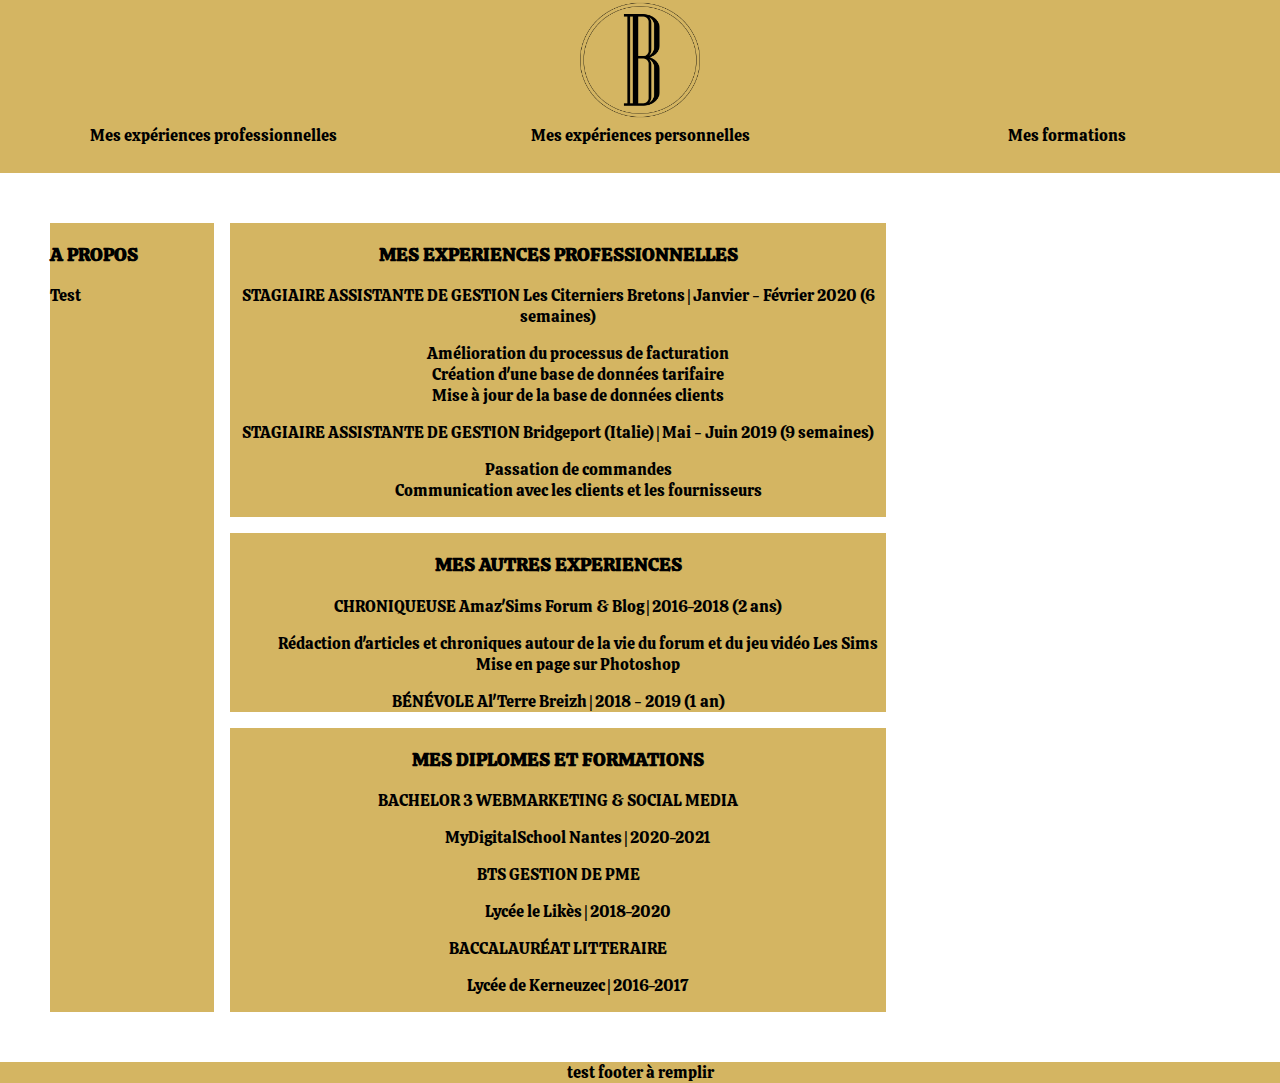
==== Portfolio/CV.html @ d0ef68d0 "ajout grid CV" ====
<!DOCTYPE html>
  <html lang="fr">
    <head>
      <meta charset="UTF-8">
      <title>MON CV</title>
      <link rel="stylesheet" href="css/stylecv.css">

    </head>
    <body>
    <!-- Header -->
    <header> 
      <div class="box header">
    <img class="img" src="img/logob.png" alt="logo" height="120" width="120"> 
      </div>
  </header>
  <!-- Navigation -->
  <nav>
  	<ul class="box menu">
  		<li class="experiencespro"><a href="#experiencespro">Mes expériences professionnelles</a></li>
  		<li class="experiencesperso"><a href="#autresexperiences">Mes expériences personnelles</a></li>
  		<li class="formations"><a href="#formations">Mes formations</a></li>
  	</ul>
  </nav>
  <!-- CV -->
  <main class="wrapper">
    <div class="aboutme">
    <h3 id="aboutme">A PROPOS</h3>
    <div>Test
    </div></div>
    <div class="boxcontent4">
   <h3 id="experiencespro">MES EXPERIENCES PROFESSIONNELLES</h3>
    		<div>STAGIAIRE ASSISTANTE DE GESTION
    		Les Citerniers Bretons | Janvier - Février 2020 (6 semaines)
    		<ul>
    			<li>Amélioration du processus de facturation</li>
    			<li>Création d'une base de données tarifaire</li>
    			<li>Mise à jour de la base de données clients</li>
    		</ul></div>
    		<div>STAGIAIRE ASSISTANTE DE GESTION
    		Bridgeport (Italie) | Mai - Juin 2019 (9 semaines)
    		<ul>
    			<li>Passation de commandes</li>
    			<li>Communication avec les clients et les fournisseurs</li>
    		</ul></div></div>
        <div class="boxcontent5">
  <h3 id="autresexperiences"> MES AUTRES EXPERIENCES</h3>
    		<div>CHRONIQUEUSE
    			Amaz'Sims Forum & Blog | 2016-2018 (2 ans)
    			<ul>
    				<li>Rédaction d'articles et chroniques autour de la vie du forum et du jeu vidéo Les Sims</li>
    				<li>Mise en page sur Photoshop</li>
    			</ul></div>
    			<div>BÉNÉVOLE
    				Al'Terre Breizh | 2018 - 2019 (1 an)
    			</div></div>
          <div class="boxcontent6">
  <h3 id="formations"> MES DIPLOMES ET FORMATIONS</h3>
    		<div>BACHELOR 3 WEBMARKETING & SOCIAL MEDIA
    		<ul>
    			<li>MyDigitalSchool Nantes | 2020-2021</li>
    		</ul></div>
    			<div>BTS GESTION DE PME
    			<ul>
    				<li>Lycée le Likès | 2018-2020</li>
    			</ul></div>
    			<div>BACCALAURÉAT LITTERAIRE
    				<ul>
    					<li>Lycée de Kerneuzec | 2016-2017</li>
    				</ul></div></div>
  </main>
  <footer> test footer à remplir</footer>
  </body>
  </html>
---- Portfolio/css/stylecv.css ----
@import url('https://fonts.googleapis.com/css2?family=Calistoga&display=swap');
	html, body, p{
		margin:0;
		padding:0;
	}

	header, footer{
		background-color:#d4b562; /*Couleur de fond*/
		text-align:center;/*texte centré*/
	}

	body{
		font-family: 'Calistoga', cursive;
	  background-image: url(http://getwallpapers.com/wallpaper/full/8/5/0/1394178-amazing-black-and-gold-background-1920x1080.jpg);
	  color: black;
	}

	li{
	list-style: none;
}

	main{
		margin : 50px;
	}
	/*----------------------------FLEX------------------------------------*/

	.menu{
		display: flex;
		flex-direction: row;
		justify-content: center;
	  	text-align: center;
	        list-style: none; 
	        padding: 0; 
	        margin: 0;  
	}
	.experiencespro { 
	        background-color: #d4b562;
	}

	.experiencesperso { 
	        background-color: #d4b562;
	}

	.formations { 
	        background-color: #d4b562;
	}
	.apropos {
			background-color: #d4b562;
	}

	.cv {
			background-color: #d4b562;
	}

	.contact{
			background-color: #d4b562;
	}

	a { 
	        color: black; 
	        font-size: 1em;
	        text-decoration: none; 
	}

	.menu{
	        display:flex;
	        align-items:center;
	        justify-content : center;
	        height:6em;
	}

	.menu, .experiencespro, .experiencesperso, .formations, .apropos, .cv, .contact{
	        flex:1;
	        height: 3em;
	}
/*-------------------- GRID CV-------------------- */
.wrapper{
			  display: grid;
			  grid-template-columns: 0.5fr 2fr 1fr;
			  grid-template-rows: repeat (6,1fr);
			  grid-gap: 1em
	}

	.aboutme {
		grid-column: 1/2;
		grid-row: 1/4;
		background-color: #d4b562;
	}
	.boxcontent4 {
 			grid-column: 2/3;
	        grid-row:: 1/2;
			background-color: #d4b562;

	}
	.boxcontent4{
		text-align: center;
	}
	.boxcontent5 {
 			grid-column: 2/3;
	        grid-row:: 2/3;
			background-color: #d4b562;

	}
	.boxcontent5{
		text-align: center;
	}
.boxcontent6 {
 			grid-column: 2/3;
	        grid-row:: 3/4;
			background-color: #d4b562;

	}
	.boxcontent6{
		text-align: center;
	}
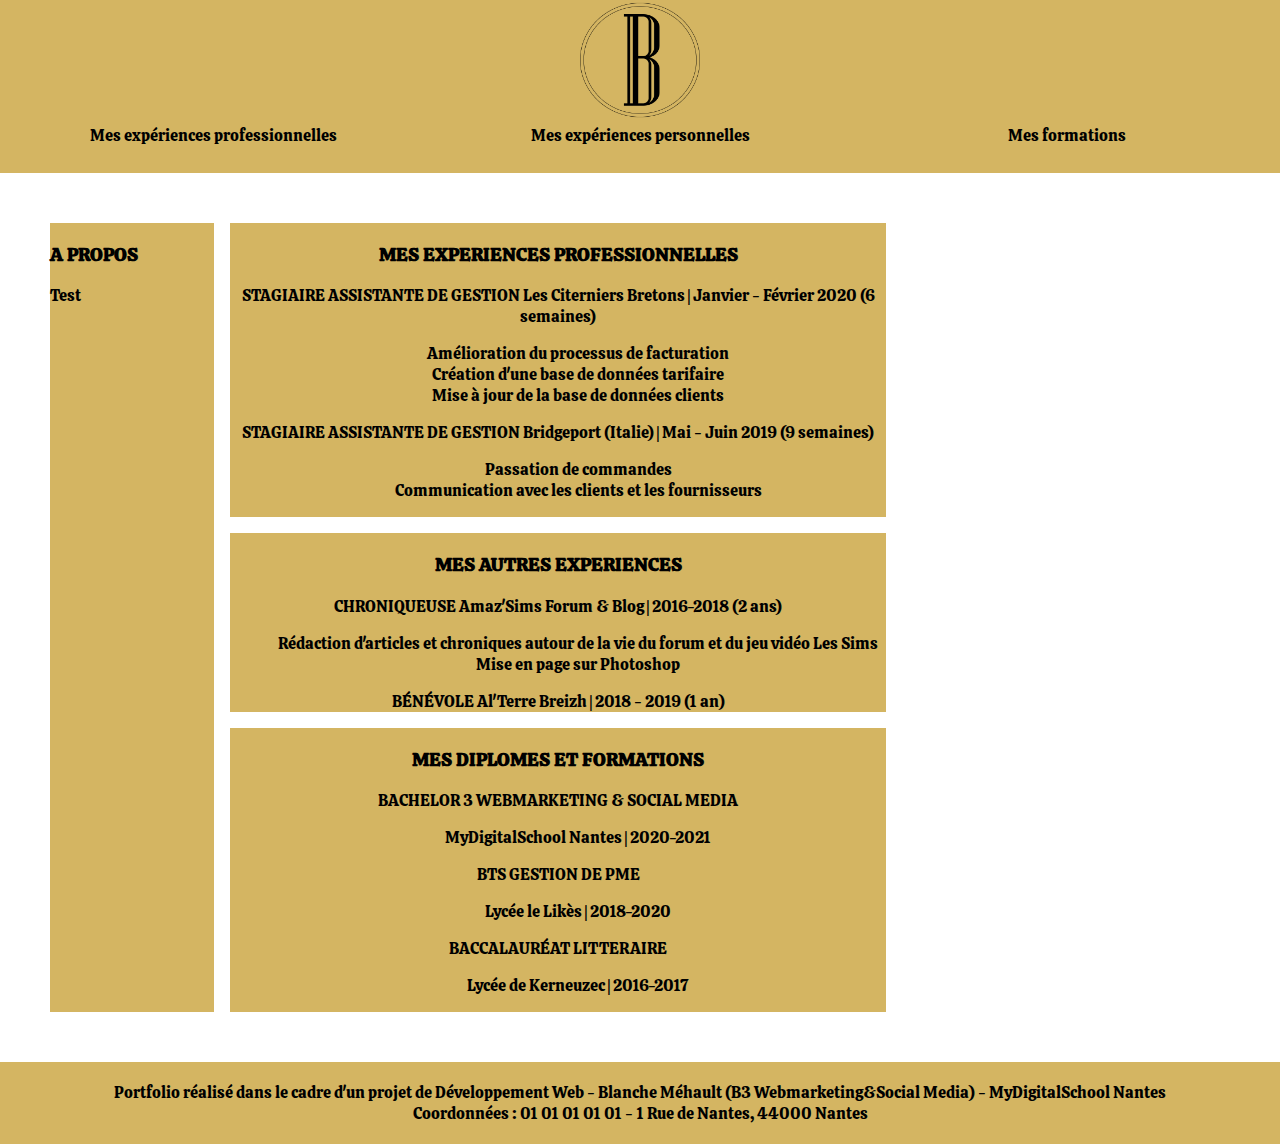
==== commit 3821a3e1: "corrections" ====
--- a/Portfolio/CV.html
+++ b/Portfolio/CV.html
@@ -68,6 +68,7 @@
     					<li>Lycée de Kerneuzec | 2016-2017</li>
     				</ul></div></div>
   </main>
-  <footer> test footer à remplir</footer>
+  <footer><div>Portfolio réalisé dans le cadre d'un projet de Développement Web - Blanche Méhault (B3 Webmarketing&Social Media) - MyDigitalSchool Nantes</div>
+        <div> Coordonnées : 01 01 01 01 01 - 1 Rue de Nantes, 44000 Nantes</div></footer>
   </body>
   </html>
--- a/Portfolio/css/stylecv.css
+++ b/Portfolio/css/stylecv.css
@@ -22,6 +22,10 @@
 	main{
 		margin : 50px;
 	}
+
+	footer{
+	padding:20px 20px;/*Marge verticale*/
+}
 	/*----------------------------FLEX------------------------------------*/
 
 	.menu{
@@ -79,6 +83,7 @@
 			  grid-template-columns: 0.5fr 2fr 1fr;
 			  grid-template-rows: repeat (6,1fr);
 			  grid-gap: 1em
+
 	}
 
 	.aboutme {
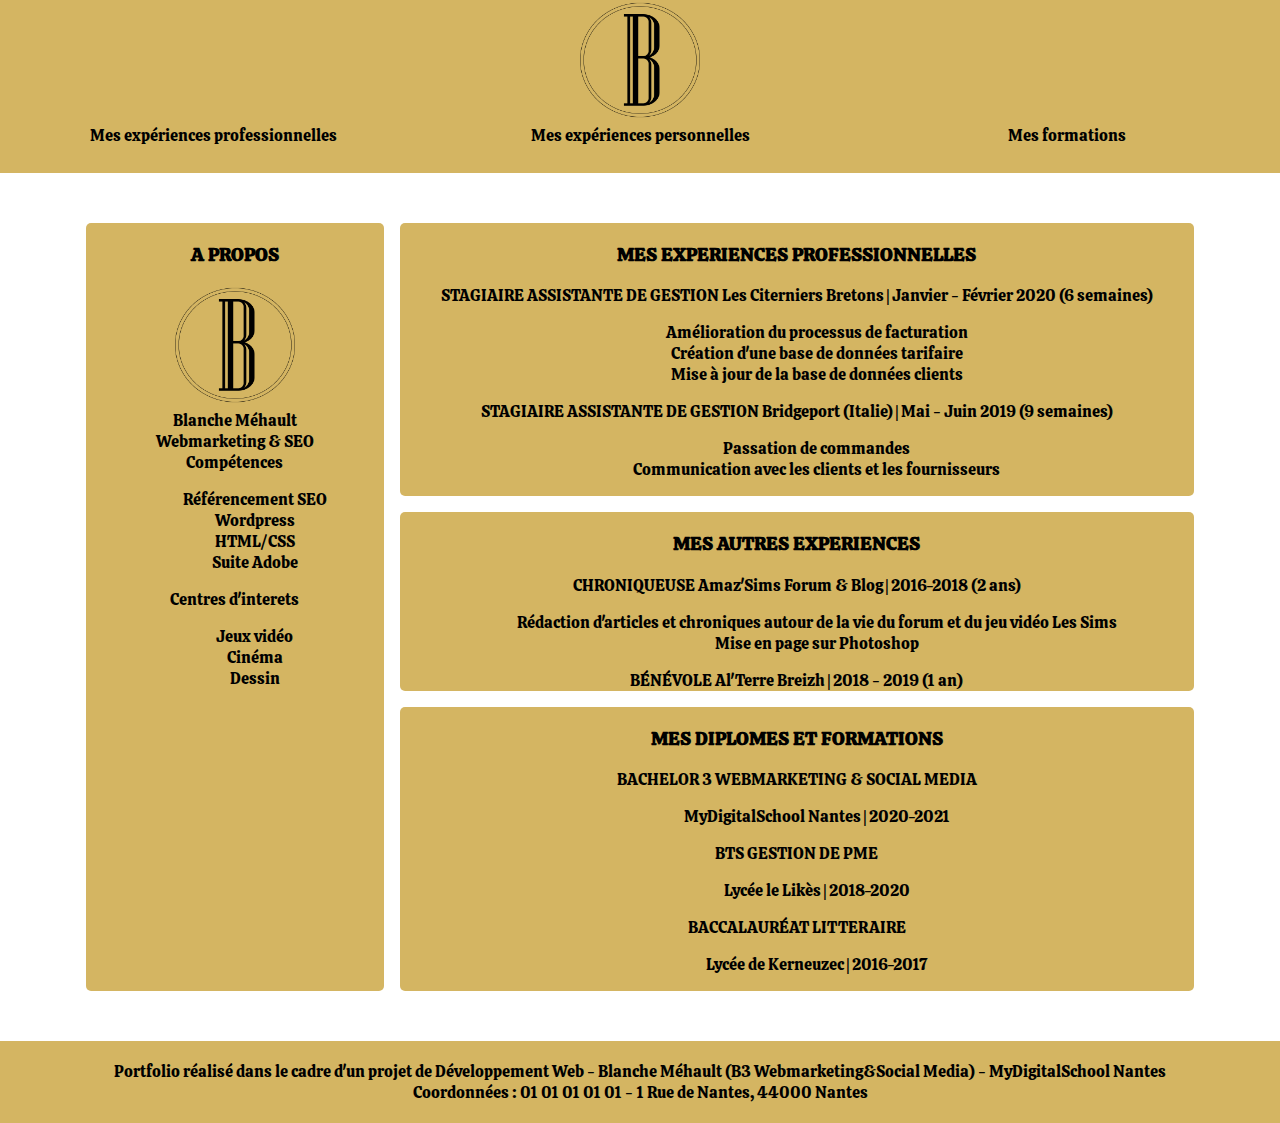
==== commit a7295bd8: "fin grid ajout html a propos" ====
--- a/Portfolio/CV.html
+++ b/Portfolio/CV.html
@@ -25,8 +25,23 @@
   <main class="wrapper">
     <div class="aboutme">
     <h3 id="aboutme">A PROPOS</h3>
-    <div>Test
-    </div></div>
+    <center><img class="profil" src="img/logob.png" alt="photo de profil" height="120" width="120"></center>
+    <div class="name">Blanche Méhault</div>
+    <div class="domain"> Webmarketing & SEO</div>
+    <div class="skills"> Compétences </div>
+    <ul class="skillscontent">
+      <li>Référencement SEO</li>
+      <li>Wordpress</li>
+      <li> HTML/CSS </li>
+      <li> Suite Adobe</li>
+    </ul>
+    <div class="hobbies"> Centres d'interets</div>
+    <ul class="hobbiescontent">
+      <li> Jeux vidéo</li>
+      <li> Cinéma</li>
+      <li> Dessin</li>
+    </ul>
+  </div>
     <div class="boxcontent4">
    <h3 id="experiencespro">MES EXPERIENCES PROFESSIONNELLES</h3>
     		<div>STAGIAIRE ASSISTANTE DE GESTION
--- a/Portfolio/css/stylecv.css
+++ b/Portfolio/css/stylecv.css
@@ -2,6 +2,7 @@
 	html, body, p{
 		margin:0;
 		padding:0;
+
 	}
 
 	header, footer{
@@ -80,44 +81,54 @@
 /*-------------------- GRID CV-------------------- */
 .wrapper{
 			  display: grid;
-			  grid-template-columns: 0.5fr 2fr 1fr;
+			  grid-template-columns: 0.1fr 1.5fr 4fr 0.1fr;
 			  grid-template-rows: repeat (6,1fr);
 			  grid-gap: 1em
 
 	}
 
 	.aboutme {
-		grid-column: 1/2;
+		grid-column: 2/3;
 		grid-row: 1/4;
 		background-color: #d4b562;
+		border-radius: 5px
 	}
 	.boxcontent4 {
- 			grid-column: 2/3;
+ 			grid-column: 3/4;
 	        grid-row:: 1/2;
 			background-color: #d4b562;
+			border-radius: 5px
 
 	}
 	.boxcontent4{
 		text-align: center;
 	}
 	.boxcontent5 {
- 			grid-column: 2/3;
+ 			grid-column: 3/4;
 	        grid-row:: 2/3;
 			background-color: #d4b562;
+			border-radius: 5px
 
 	}
 	.boxcontent5{
 		text-align: center;
 	}
 .boxcontent6 {
- 			grid-column: 2/3;
+ 			grid-column: 3/4;
 	        grid-row:: 3/4;
 			background-color: #d4b562;
+			border-radius: 5px
 
 	}
 	.boxcontent6{
 		text-align: center;
 	}
 
+/* ------------------ A PROPOS -----------*/
 
-
+.aboutme{
+	text-align: center;
+	}
+ul{
+	justify-content: center;
+	}
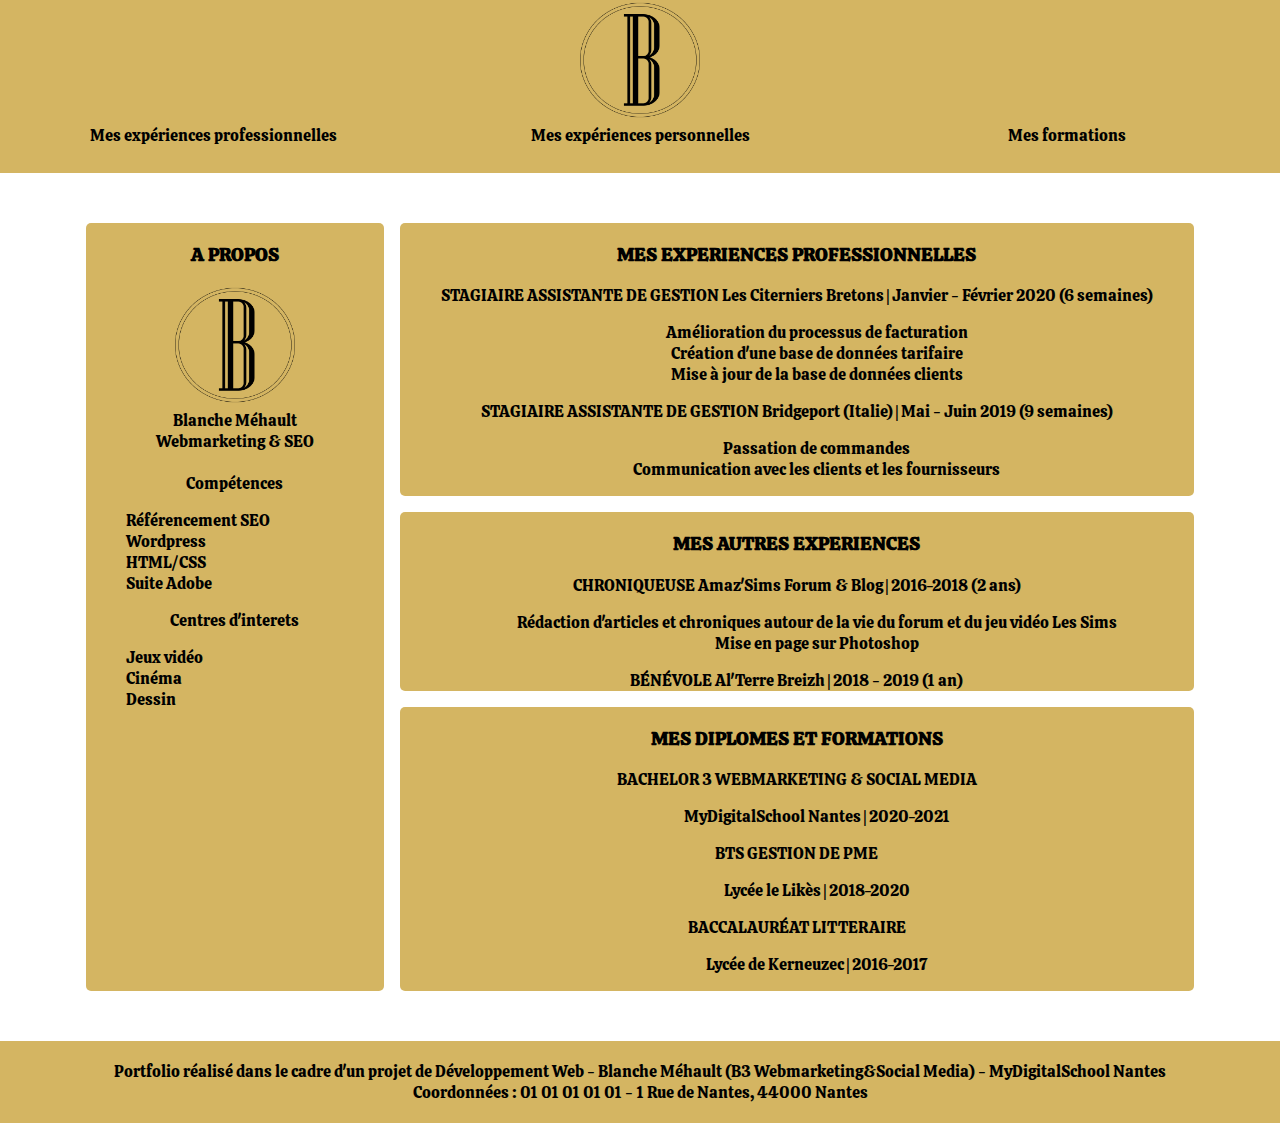
==== commit 78a7749f: "correction html grid" ====
--- a/Portfolio/CV.html
+++ b/Portfolio/CV.html
@@ -23,25 +23,28 @@
   </nav>
   <!-- CV -->
   <main class="wrapper">
+    <!--A propos-->
     <div class="aboutme">
     <h3 id="aboutme">A PROPOS</h3>
     <center><img class="profil" src="img/logob.png" alt="photo de profil" height="120" width="120"></center>
     <div class="name">Blanche Méhault</div>
     <div class="domain"> Webmarketing & SEO</div>
+    <br>
     <div class="skills"> Compétences </div>
     <ul class="skillscontent">
       <li>Référencement SEO</li>
       <li>Wordpress</li>
-      <li> HTML/CSS </li>
-      <li> Suite Adobe</li>
+      <li>HTML/CSS </li>
+      <li>Suite Adobe</li>
     </ul>
     <div class="hobbies"> Centres d'interets</div>
     <ul class="hobbiescontent">
-      <li> Jeux vidéo</li>
-      <li> Cinéma</li>
-      <li> Dessin</li>
+      <li>Jeux vidéo</li>
+      <li>Cinéma</li>
+      <li>Dessin</li>
     </ul>
   </div>
+  <!--Expériences-->
     <div class="boxcontent4">
    <h3 id="experiencespro">MES EXPERIENCES PROFESSIONNELLES</h3>
     		<div>STAGIAIRE ASSISTANTE DE GESTION
--- a/Portfolio/css/stylecv.css
+++ b/Portfolio/css/stylecv.css
@@ -126,9 +126,6 @@
 
 /* ------------------ A PROPOS -----------*/
 
-.aboutme{
+#aboutme, .name, .domain, .skills, .hobbies{
 	text-align: center;
 	}
-ul{
-	justify-content: center;
-	}
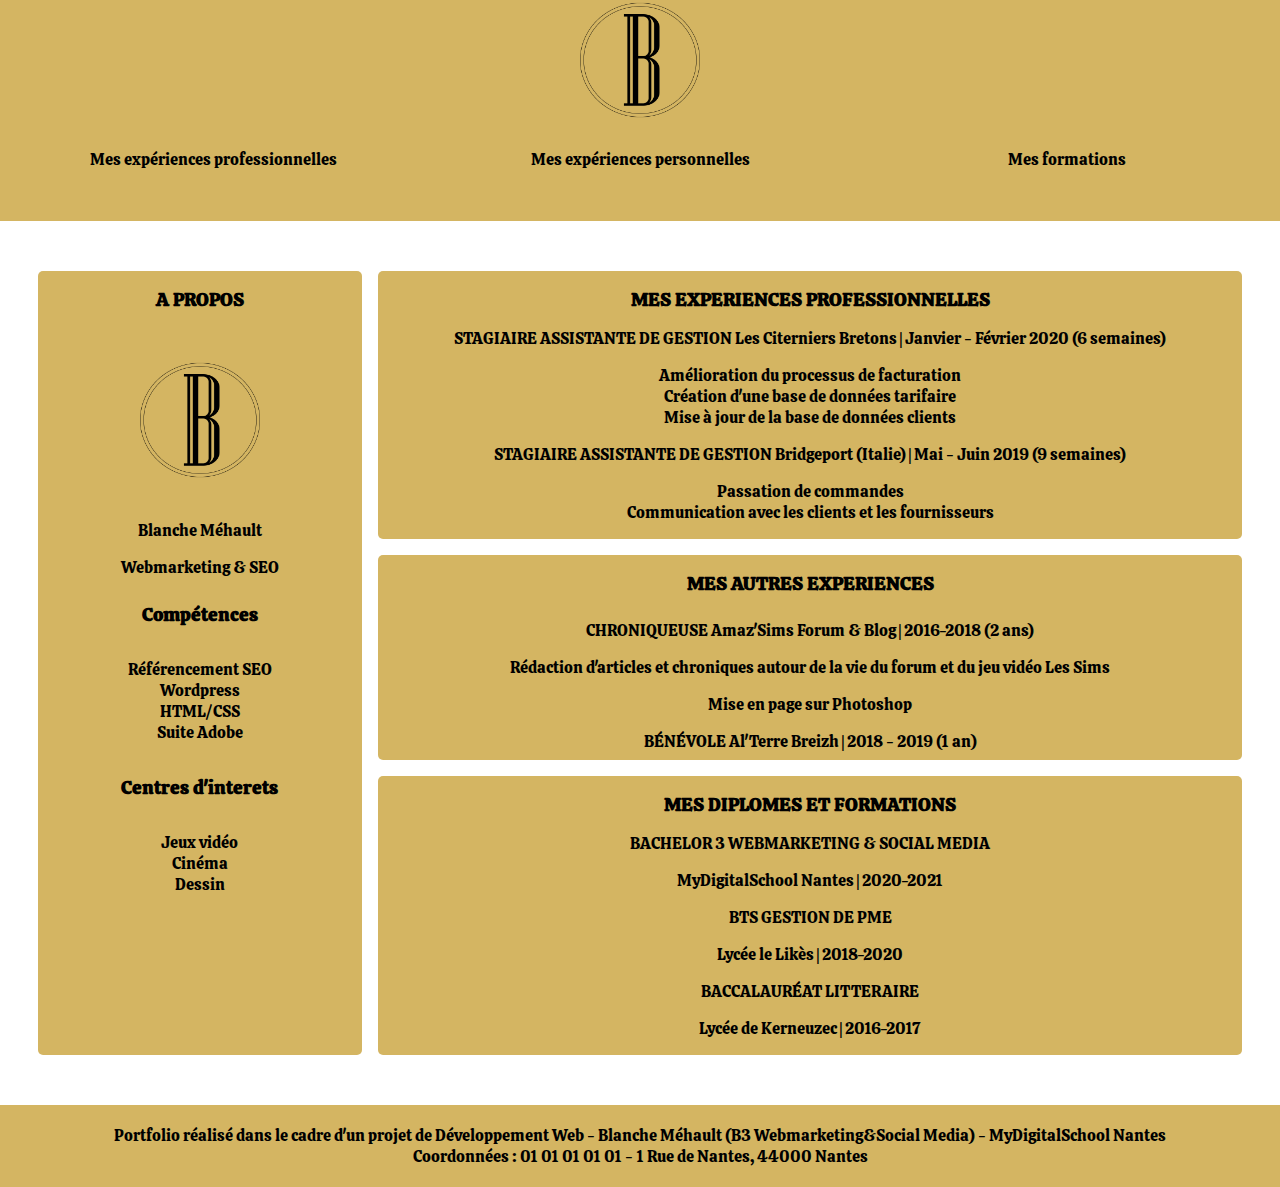
==== commit 60f30a62: "remplacement fichier" ====
--- a/Portfolio/CV.html
+++ b/Portfolio/CV.html
@@ -25,19 +25,20 @@
   <main class="wrapper">
     <!--A propos-->
     <div class="aboutme">
-    <h3 id="aboutme">A PROPOS</h3>
-    <center><img class="profil" src="img/logob.png" alt="photo de profil" height="120" width="120"></center>
-    <div class="name">Blanche Méhault</div>
-    <div class="domain"> Webmarketing & SEO</div>
-    <br>
-    <div class="skills"> Compétences </div>
+    <h3>A PROPOS</h3>
+    <div class="profil">
+      <img src="img/logob.png" alt="photo de profil">
+    </div>
+    <p>Blanche Méhault</p>
+    <p> Webmarketing & SEO</p>
+    <h3> Compétences </h3>
     <ul class="skillscontent">
       <li>Référencement SEO</li>
       <li>Wordpress</li>
       <li>HTML/CSS </li>
       <li>Suite Adobe</li>
     </ul>
-    <div class="hobbies"> Centres d'interets</div>
+    <h3> Centres d'interets</h3>
     <ul class="hobbiescontent">
       <li>Jeux vidéo</li>
       <li>Cinéma</li>
@@ -46,7 +47,7 @@
   </div>
   <!--Expériences-->
     <div class="boxcontent4">
-   <h3 id="experiencespro">MES EXPERIENCES PROFESSIONNELLES</h3>
+   <h3>MES EXPERIENCES PROFESSIONNELLES</h3>
     		<div>STAGIAIRE ASSISTANTE DE GESTION
     		Les Citerniers Bretons | Janvier - Février 2020 (6 semaines)
     		<ul>
@@ -61,18 +62,14 @@
     			<li>Communication avec les clients et les fournisseurs</li>
     		</ul></div></div>
         <div class="boxcontent5">
-  <h3 id="autresexperiences"> MES AUTRES EXPERIENCES</h3>
-    		<div>CHRONIQUEUSE
-    			Amaz'Sims Forum & Blog | 2016-2018 (2 ans)
-    			<ul>
-    				<li>Rédaction d'articles et chroniques autour de la vie du forum et du jeu vidéo Les Sims</li>
-    				<li>Mise en page sur Photoshop</li>
-    			</ul></div>
-    			<div>BÉNÉVOLE
-    				Al'Terre Breizh | 2018 - 2019 (1 an)
-    			</div></div>
+  <h3> MES AUTRES EXPERIENCES</h3>
+    		<p>CHRONIQUEUSE Amaz'Sims Forum & Blog | 2016-2018 (2 ans)</p>
+    			<p>Rédaction d'articles et chroniques autour de la vie du forum et du jeu vidéo Les Sims</p>
+    				<p>Mise en page sur Photoshop</p>
+    			<p>BÉNÉVOLE	Al'Terre Breizh | 2018 - 2019 (1 an)</p>
+    			</div>
           <div class="boxcontent6">
-  <h3 id="formations"> MES DIPLOMES ET FORMATIONS</h3>
+  <h3> MES DIPLOMES ET FORMATIONS</h3>
     		<div>BACHELOR 3 WEBMARKETING & SOCIAL MEDIA
     		<ul>
     			<li>MyDigitalSchool Nantes | 2020-2021</li>
--- a/Portfolio/css/stylecv.css
+++ b/Portfolio/css/stylecv.css
@@ -1,11 +1,20 @@
 @import url('https://fonts.googleapis.com/css2?family=Calistoga&display=swap');
-	html, body, p{
-		margin:0;
-		padding:0;
 
-	}
+* {
+	margin:0;
+	padding:0;
+	box-sizing: border-box;
+}
 
-	header, footer{
+h3 {
+	padding: 1rem;
+}
+
+p {
+	padding: 0.5rem;
+}
+
+header, footer{
 		background-color:#d4b562; /*Couleur de fond*/
 		text-align:center;/*texte centré*/
 	}
@@ -21,43 +30,22 @@
 }
 
 	main{
-		margin : 50px;
+		margin : 50px 0px;
+		text-align: center;
 	}
 
 	footer{
-	padding:20px 20px;/*Marge verticale*/
+	padding:20px;/*Marge verticale*/
 }
 	/*----------------------------FLEX------------------------------------*/
 
 	.menu{
 		display: flex;
-		flex-direction: row;
 		justify-content: center;
 	  	text-align: center;
 	        list-style: none; 
 	        padding: 0; 
-	        margin: 0;  
-	}
-	.experiencespro { 
-	        background-color: #d4b562;
-	}
-
-	.experiencesperso { 
-	        background-color: #d4b562;
-	}
-
-	.formations { 
-	        background-color: #d4b562;
-	}
-	.apropos {
-			background-color: #d4b562;
-	}
-
-	.cv {
-			background-color: #d4b562;
-	}
-
-	.contact{
+			margin: 0;
 			background-color: #d4b562;
 	}
 
@@ -74,7 +62,7 @@
 	        height:6em;
 	}
 
-	.menu, .experiencespro, .experiencesperso, .formations, .apropos, .cv, .contact{
+	.menu li{
 	        flex:1;
 	        height: 3em;
 	}
@@ -84,7 +72,6 @@
 			  grid-template-columns: 0.1fr 1.5fr 4fr 0.1fr;
 			  grid-template-rows: repeat (6,1fr);
 			  grid-gap: 1em
-
 	}
 
 	.aboutme {
@@ -95,37 +82,38 @@
 	}
 	.boxcontent4 {
  			grid-column: 3/4;
-	        grid-row:: 1/2;
+	        grid-row: 1/2;
 			background-color: #d4b562;
 			border-radius: 5px
+	}
 
-	}
-	.boxcontent4{
-		text-align: center;
-	}
 	.boxcontent5 {
  			grid-column: 3/4;
-	        grid-row:: 2/3;
+	        grid-row: 2/3;
 			background-color: #d4b562;
 			border-radius: 5px
-
-	}
-	.boxcontent5{
-		text-align: center;
 	}
 .boxcontent6 {
  			grid-column: 3/4;
-	        grid-row:: 3/4;
+	        grid-row: 3/4;
 			background-color: #d4b562;
 			border-radius: 5px
-
-	}
-	.boxcontent6{
-		text-align: center;
 	}
 
 /* ------------------ A PROPOS -----------*/
 
-#aboutme, .name, .domain, .skills, .hobbies{
-	text-align: center;
-	}
+ul,.domain {
+	padding: 1rem;
+}
+
+.profil {
+	display: flex;
+	justify-content: center;
+	padding: 2rem;
+}
+
+.profil img {
+	height: 120px;
+	width: 120px;
+}
+
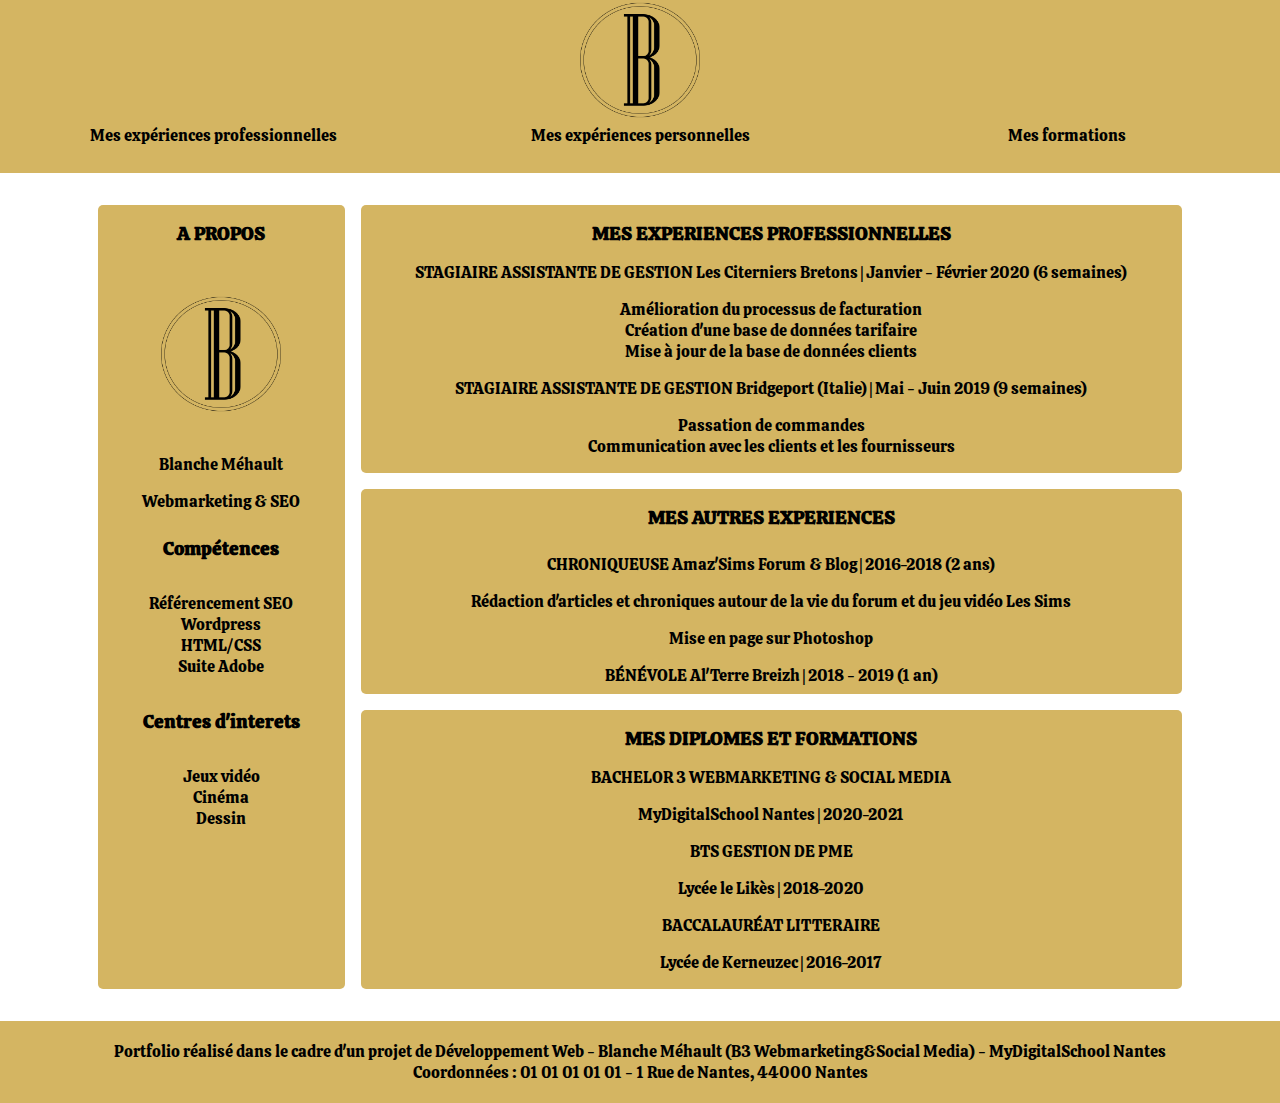
==== commit 4170da8f: "indentation + correction grid" ====
--- a/Portfolio/CV.html
+++ b/Portfolio/CV.html
@@ -1,89 +1,98 @@
-   <!DOCTYPE html>
-  <html lang="fr">
-    <head>
-      <meta charset="UTF-8">
-      <title>MON CV</title>
-      <link rel="stylesheet" href="css/stylecv.css">
+<!DOCTYPE html>
+<html lang="fr">
+<head>
+  <meta charset="UTF-8">
+  <title>MON CV</title>
+  <link rel="stylesheet" href="css/stylecv.css">
+</head>
 
-    </head>
-    <body>
-    <!-- Header -->
-    <header> 
-      <div class="box header">
-    <img class="img" src="img/logob.png" alt="logo" height="120" width="120"> 
-      </div>
-  </header>
-  <!-- Navigation -->
-  <nav>
-  	<ul class="box menu">
-  		<li class="experiencespro"><a href="#experiencespro">Mes expériences professionnelles</a></li>
-  		<li class="experiencesperso"><a href="#autresexperiences">Mes expériences personnelles</a></li>
-  		<li class="formations"><a href="#formations">Mes formations</a></li>
-  	</ul>
-  </nav>
-  <!-- CV -->
-  <main class="wrapper">
-    <!--A propos-->
-    <div class="aboutme">
-    <h3>A PROPOS</h3>
+<body>
+<!-- Header -->
+<header> 
+  <div class="box header">
+  <img class="img" src="img/logob.png" alt="logo" height="120" width="120"> 
+  </div>
+</header>
+<!-- Navigation -->
+<nav>
+  <ul class="box menu">
+  	<li class="experiencespro"><a href="#1">Mes expériences professionnelles</a></li>
+  	<li class="experiencesperso"><a href="#2">Mes expériences personnelles</a></li>
+  	<li class="formations"><a href="#3">Mes formations</a></li>
+  </ul>
+</nav>
+<!-- CV -->
+<main class="wrapper">
+<!--A propos-->
+<div class="aboutme">
+  <h3>A PROPOS</h3>
     <div class="profil">
-      <img src="img/logob.png" alt="photo de profil">
+    <img src="img/logob.png" alt="photo de profil">
     </div>
     <p>Blanche Méhault</p>
-    <p> Webmarketing & SEO</p>
-    <h3> Compétences </h3>
+    <p>Webmarketing & SEO</p>
+  <h3>Compétences </h3>
     <ul class="skillscontent">
       <li>Référencement SEO</li>
       <li>Wordpress</li>
       <li>HTML/CSS </li>
       <li>Suite Adobe</li>
     </ul>
-    <h3> Centres d'interets</h3>
+  <h3>Centres d'interets</h3>
     <ul class="hobbiescontent">
       <li>Jeux vidéo</li>
       <li>Cinéma</li>
       <li>Dessin</li>
     </ul>
-  </div>
-  <!--Expériences-->
-    <div class="boxcontent4">
+</div>
+<!--Expériences-->
+<div class="boxcontent4" id=1>
    <h3>MES EXPERIENCES PROFESSIONNELLES</h3>
-    		<div>STAGIAIRE ASSISTANTE DE GESTION
-    		Les Citerniers Bretons | Janvier - Février 2020 (6 semaines)
+    <div>STAGIAIRE ASSISTANTE DE GESTION Les Citerniers Bretons | Janvier - Février 2020 (6 semaines)
     		<ul>
     			<li>Amélioration du processus de facturation</li>
     			<li>Création d'une base de données tarifaire</li>
     			<li>Mise à jour de la base de données clients</li>
-    		</ul></div>
-    		<div>STAGIAIRE ASSISTANTE DE GESTION
-    		Bridgeport (Italie) | Mai - Juin 2019 (9 semaines)
+    		</ul>
+      </div>
+    	<div>STAGIAIRE ASSISTANTE DE GESTION Bridgeport (Italie) | Mai - Juin 2019 (9 semaines)
     		<ul>
     			<li>Passation de commandes</li>
     			<li>Communication avec les clients et les fournisseurs</li>
-    		</ul></div></div>
-        <div class="boxcontent5">
-  <h3> MES AUTRES EXPERIENCES</h3>
+    		</ul>
+      </div>
+    </div>
+    <div class="boxcontent5" id=2>
+      <h3> MES AUTRES EXPERIENCES</h3>
     		<p>CHRONIQUEUSE Amaz'Sims Forum & Blog | 2016-2018 (2 ans)</p>
     			<p>Rédaction d'articles et chroniques autour de la vie du forum et du jeu vidéo Les Sims</p>
     				<p>Mise en page sur Photoshop</p>
     			<p>BÉNÉVOLE	Al'Terre Breizh | 2018 - 2019 (1 an)</p>
-    			</div>
-          <div class="boxcontent6">
-  <h3> MES DIPLOMES ET FORMATIONS</h3>
-    		<div>BACHELOR 3 WEBMARKETING & SOCIAL MEDIA
+    </div>
+    <div class="boxcontent6" id=3>
+      <h3> MES DIPLOMES ET FORMATIONS</h3>
+        <div>BACHELOR 3 WEBMARKETING & SOCIAL MEDIA
     		<ul>
     			<li>MyDigitalSchool Nantes | 2020-2021</li>
-    		</ul></div>
-    			<div>BTS GESTION DE PME
+    		</ul>
+        </div>
+        <div>BTS GESTION DE PME
     			<ul>
     				<li>Lycée le Likès | 2018-2020</li>
-    			</ul></div>
-    			<div>BACCALAURÉAT LITTERAIRE
-    				<ul>
-    					<li>Lycée de Kerneuzec | 2016-2017</li>
-    				</ul></div></div>
+    			</ul>
+        </div>
+    		<div>BACCALAURÉAT LITTERAIRE
+    			<ul>
+    				<li>Lycée de Kerneuzec | 2016-2017</li>
+    			</ul>
+        </div>
+      </div>
   </main>
-  <footer><div>Portfolio réalisé dans le cadre d'un projet de Développement Web - Blanche Méhault (B3 Webmarketing&Social Media) - MyDigitalSchool Nantes</div>
-        <div> Coordonnées : 01 01 01 01 01 - 1 Rue de Nantes, 44000 Nantes</div></footer>
+  <footer>
+    <div>Portfolio réalisé dans le cadre d'un projet de Développement Web - Blanche Méhault (B3 Webmarketing&Social Media) - MyDigitalSchool Nantes
+    </div>
+    <div> Coordonnées : 01 01 01 01 01 - 1 Rue de Nantes, 44000 Nantes
+    </div>
+  </footer>
   </body>
   </html>
--- a/Portfolio/css/stylecv.css
+++ b/Portfolio/css/stylecv.css
@@ -15,89 +15,88 @@
 }
 
 header, footer{
-		background-color:#d4b562; /*Couleur de fond*/
-		text-align:center;/*texte centré*/
+	background-color:#d4b562; /*Couleur de fond*/
+	text-align:center;/*texte centré*/
 	}
 
-	body{
-		font-family: 'Calistoga', cursive;
-	  background-image: url(http://getwallpapers.com/wallpaper/full/8/5/0/1394178-amazing-black-and-gold-background-1920x1080.jpg);
-	  color: black;
+body{
+	font-family: 'Calistoga', cursive;
+	background-image: url(http://getwallpapers.com/wallpaper/full/8/5/0/1394178-amazing-black-and-gold-background-1920x1080.jpg);
+	color: black;
 	}
 
-	li{
+li{
 	list-style: none;
 }
 
-	main{
-		margin : 50px 0px;
-		text-align: center;
+main{
+	margin : 2rem 0;
+	text-align: center;
 	}
 
-	footer{
+footer{
 	padding:20px;/*Marge verticale*/
 }
 	/*----------------------------FLEX------------------------------------*/
 
-	.menu{
-		display: flex;
-		justify-content: center;
-	  	text-align: center;
-	        list-style: none; 
-	        padding: 0; 
-			margin: 0;
-			background-color: #d4b562;
+.menu{
+	display: flex;
+	justify-content: center;
+	text-align: center;
+	list-style: none; 
+	padding: 0; 
+	margin: 0;
+	background-color: #d4b562;
 	}
 
-	a { 
-	        color: black; 
-	        font-size: 1em;
-	        text-decoration: none; 
+a { 
+	color: black; 
+	font-size: 1em;
+	text-decoration: none; 
 	}
 
-	.menu{
-	        display:flex;
-	        align-items:center;
-	        justify-content : center;
-	        height:6em;
+.menu{
+	display:flex;
+	align-items:center;
+	justify-content : center;
 	}
 
-	.menu li{
-	        flex:1;
-	        height: 3em;
+.menu li{
+	flex:1;
+	height: 3em;
 	}
 /*-------------------- GRID CV-------------------- */
 .wrapper{
-			  display: grid;
-			  grid-template-columns: 0.1fr 1.5fr 4fr 0.1fr;
-			  grid-template-rows: repeat (6,1fr);
-			  grid-gap: 1em
+	display: grid;
+	grid-template-columns: 0.5fr 1.5fr 5fr 0.5fr;
+	grid-template-rows: repeat (6,1fr);
+	grid-gap: 1em
 	}
 
-	.aboutme {
-		grid-column: 2/3;
-		grid-row: 1/4;
-		background-color: #d4b562;
-		border-radius: 5px
+.aboutme {
+	grid-column: 2/3;
+	grid-row: 1/4;
+	background-color: #d4b562;
+	border-radius: 5px
 	}
-	.boxcontent4 {
- 			grid-column: 3/4;
-	        grid-row: 1/2;
-			background-color: #d4b562;
-			border-radius: 5px
+.boxcontent4 {
+ 	grid-column: 3/4;
+	grid-row: 1/2;
+	background-color: #d4b562;
+	border-radius: 5px
 	}
 
-	.boxcontent5 {
- 			grid-column: 3/4;
-	        grid-row: 2/3;
-			background-color: #d4b562;
-			border-radius: 5px
+.boxcontent5 {
+ 	grid-column: 3/4;
+	grid-row: 2/3;
+	background-color: #d4b562;
+	border-radius: 5px
 	}
 .boxcontent6 {
- 			grid-column: 3/4;
-	        grid-row: 3/4;
-			background-color: #d4b562;
-			border-radius: 5px
+ 	grid-column: 3/4;
+	grid-row: 3/4;
+	background-color: #d4b562;
+	border-radius: 5px
 	}
 
 /* ------------------ A PROPOS -----------*/
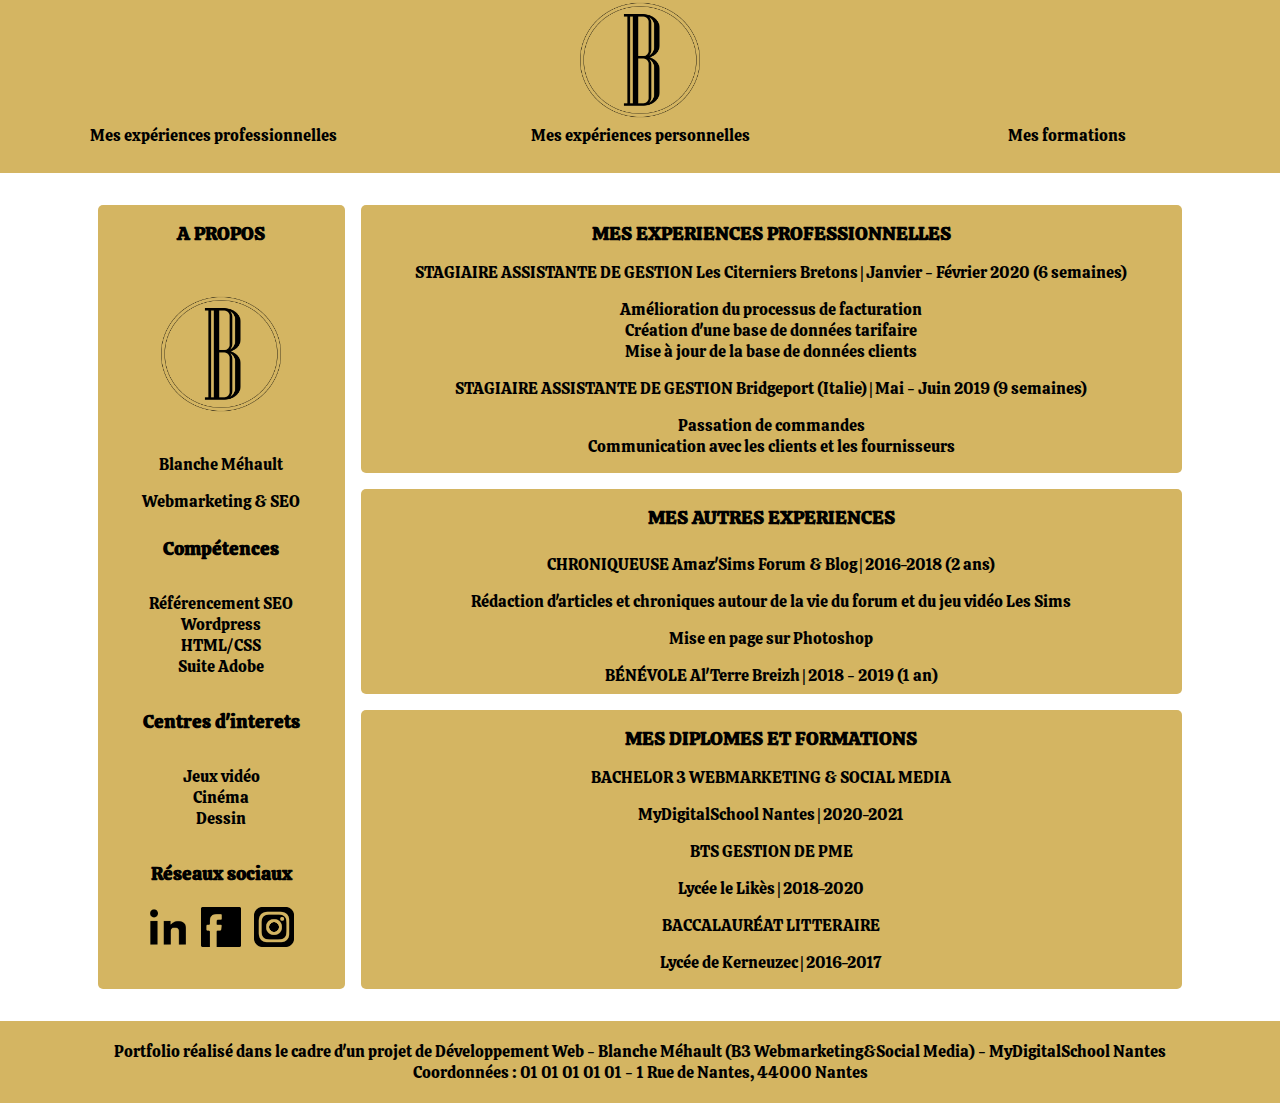
==== commit 70b6f918: "ajout rs" ====
--- a/Portfolio/CV.html
+++ b/Portfolio/CV.html
@@ -44,6 +44,10 @@
       <li>Cinéma</li>
       <li>Dessin</li>
     </ul>
+  <h3>Réseaux sociaux</h3>
+    <a href="https://www.linkedin.com/in/blanche-méhault/"><img class="reseau" src="img/linkedin.png" height="50" width="50"></a>
+    <a href="https://www.facebook.com/blanche.mehault"><img class="reseau" src="img/facebook.png" height="50" width="50"></a>
+    <a href="https://www.instagram.com/blanchemehault/"><img class="reseau" src="img/instagram.png" height="50" width="50"></a>
 </div>
 <!--Expériences-->
 <div class="boxcontent4" id=1>
--- a/Portfolio/css/stylecv.css
+++ b/Portfolio/css/stylecv.css
@@ -116,3 +116,7 @@
 	width: 120px;
 }
 
+.reseau {
+	padding: 5px 5px
+}
+
